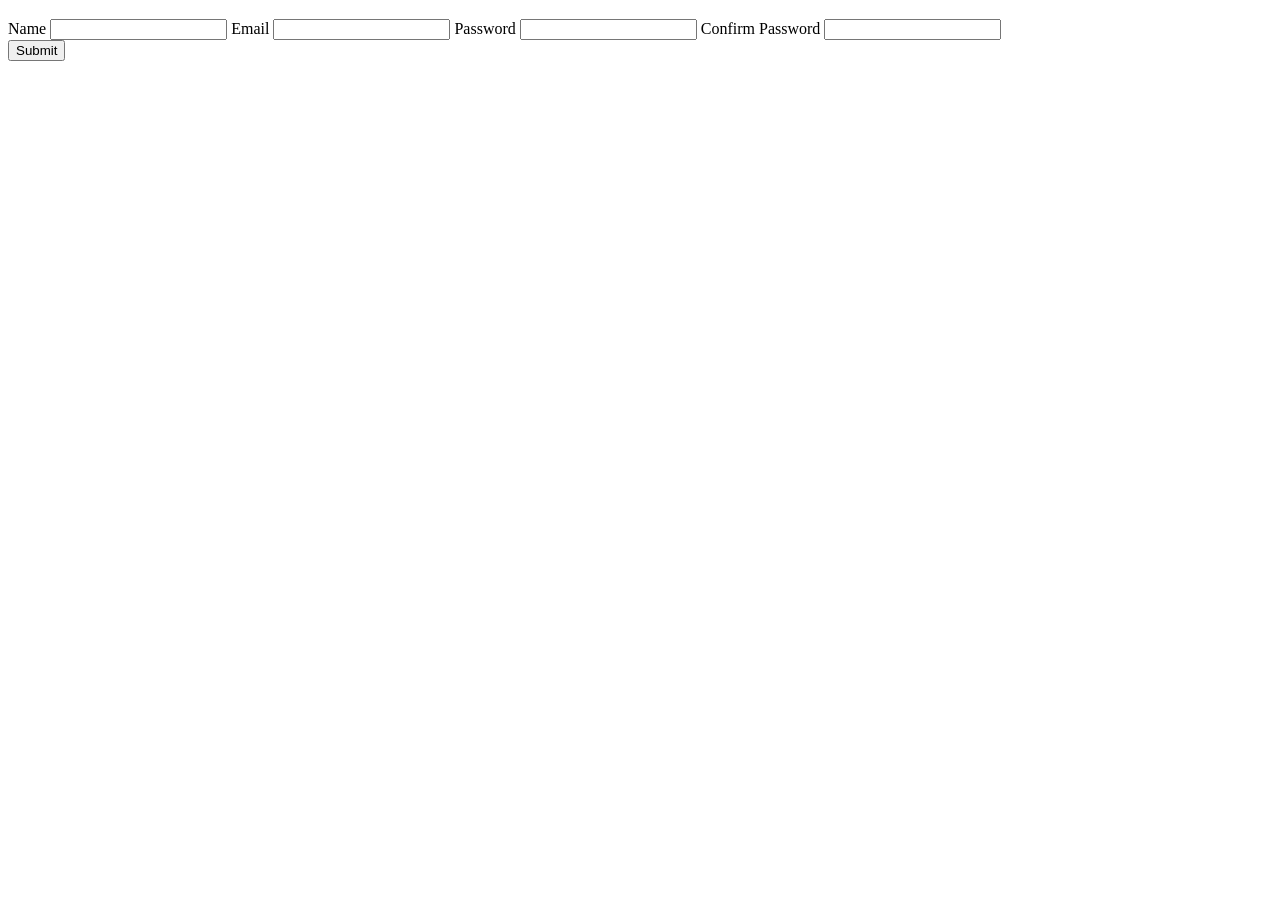
==== src/main/resources/templates/user/add.html @ 3f326f64 "Completed up to near the last step of Studio 14." ====
<!DOCTYPE html>
<html lang="en" xmlns:th="https://www.thymeleaf.org/">
<head>
    <meta charset="UTF-8"/>
    <title></title>
</head>
<body>
<form method="POST" action="/user">
<h3 th:text="${Error}"></h3>
    <label>Name
        <input type="text" name="username" th:value="${username}">
    </label>
    <label>Email
    <input type="email" name="email" th:value="${email}">
    </label>
    <label>Password
    <input type="password" name="password" th:value="${password}">
    </label>
    <label>Confirm Password
        <input type="password" name="verify">
    </label>
    <br>
    <button type="submit">Submit</button>

</form>
</body>
</html>
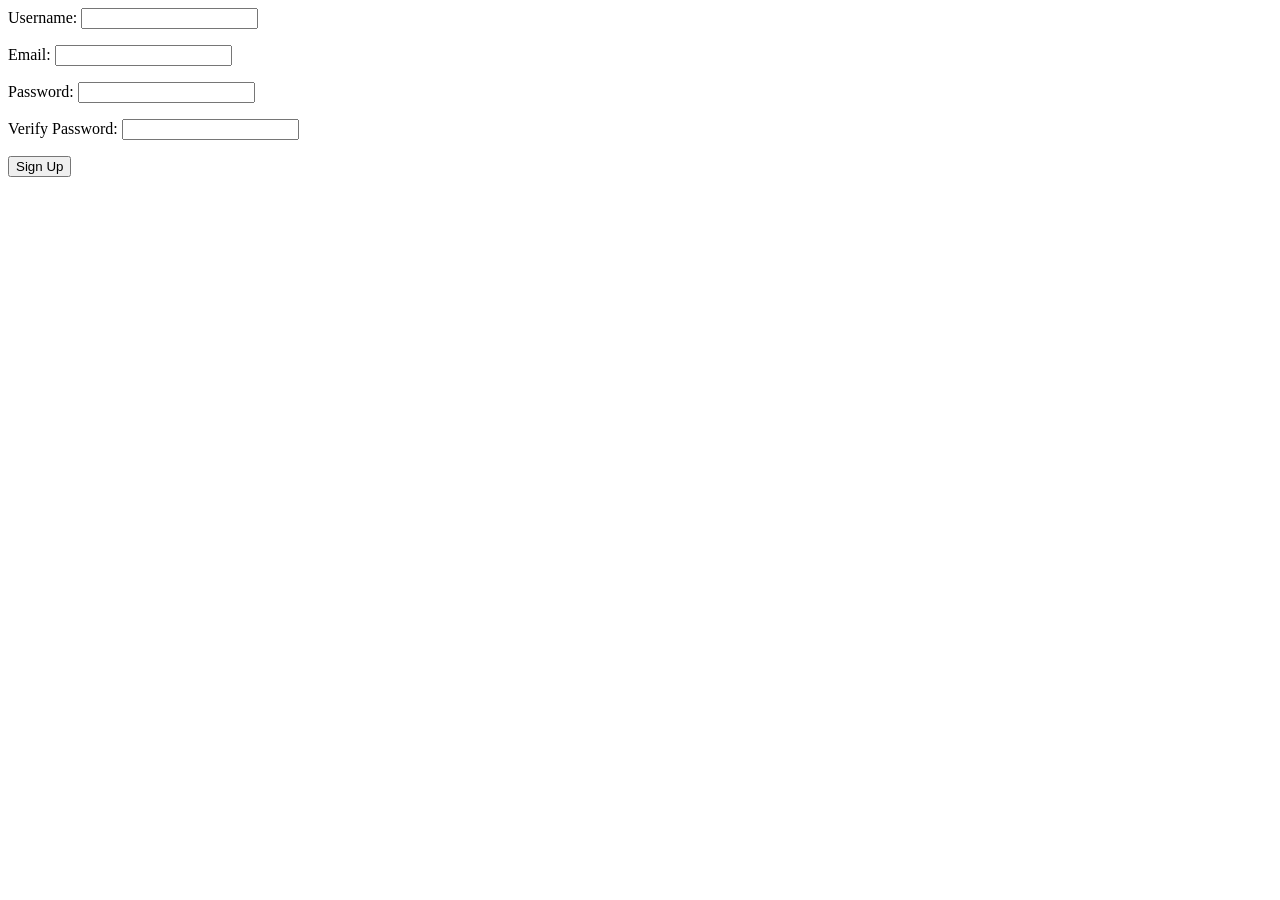
==== commit f58f0700: "Finished Studio ch 15 with bonus mission." ====
--- a/src/main/resources/templates/user/add.html
+++ b/src/main/resources/templates/user/add.html
@@ -1,27 +1,39 @@
 <!DOCTYPE html>
-<html lang="en" xmlns:th="https://www.thymeleaf.org/">
+<html lang="en" xmlns:th = "http://www.thymeleaf.org/">
 <head>
-    <meta charset="UTF-8"/>
-    <title></title>
+  <meta charset="UTF-8">
+  <link href="../static/css/styles.css" th:href="@{/css/styles.css}" rel="stylesheet" />
+  <title>Sign Up</title>
 </head>
 <body>
-<form method="POST" action="/user">
-<h3 th:text="${Error}"></h3>
-    <label>Name
-        <input type="text" name="username" th:value="${username}">
-    </label>
-    <label>Email
-    <input type="email" name="email" th:value="${email}">
-    </label>
-    <label>Password
-    <input type="password" name="password" th:value="${password}">
-    </label>
-    <label>Confirm Password
-        <input type="password" name="verify">
-    </label>
-    <br>
-    <button type="submit">Submit</button>
+<form method = 'post' th:action="@{/user}">
+  <label>
+    Username:
+    <input th:field="${user.username}">
+    <p th:errors="${user.username}"></p>
+  </label>
 
+  <label>
+    Email:
+    <input th:field="${user.email}">
+    <p th:errors="${user.email}"></p>
+
+  </label>
+
+  <label>
+    Password:
+    <input type="password" th:field="${user.password}">
+    <p th:errors="${user.password}"></p>
+  </label>
+
+  <label>
+    Verify Password:
+    <input type="password" th:field="${user.verifyPassword}">
+    <p th:errors="${user.verifyPassword}"></p>
+  </label>
+
+  <input type = 'submit' value = 'Sign Up'>
 </form>
+
 </body>
 </html>
